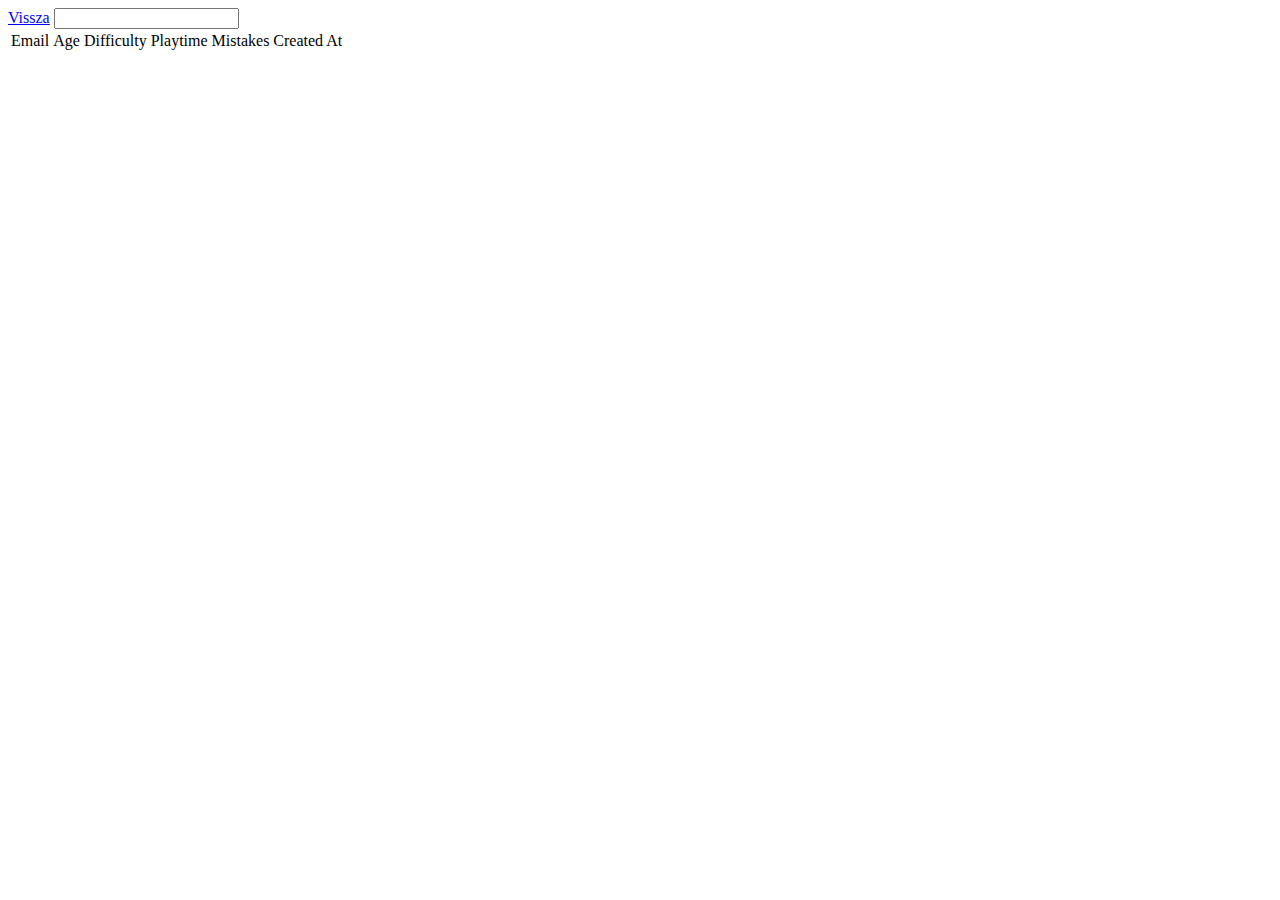
==== eredmeny.html @ 44f3e15c "asd" ====
<!DOCTYPE html>
<html lang="en">
<head>
    <meta charset="UTF-8">
    <meta name="viewport" content="width=device-width, initial-scale=1.0">
    <title>Document</title>
</head>
<body>
    <a href="index.html">Vissza</a>
    <input type="text" name="" id="email">
    <table id="tabla">

    </table>
    <script src="script_e.js"></script>
</body>
</html>
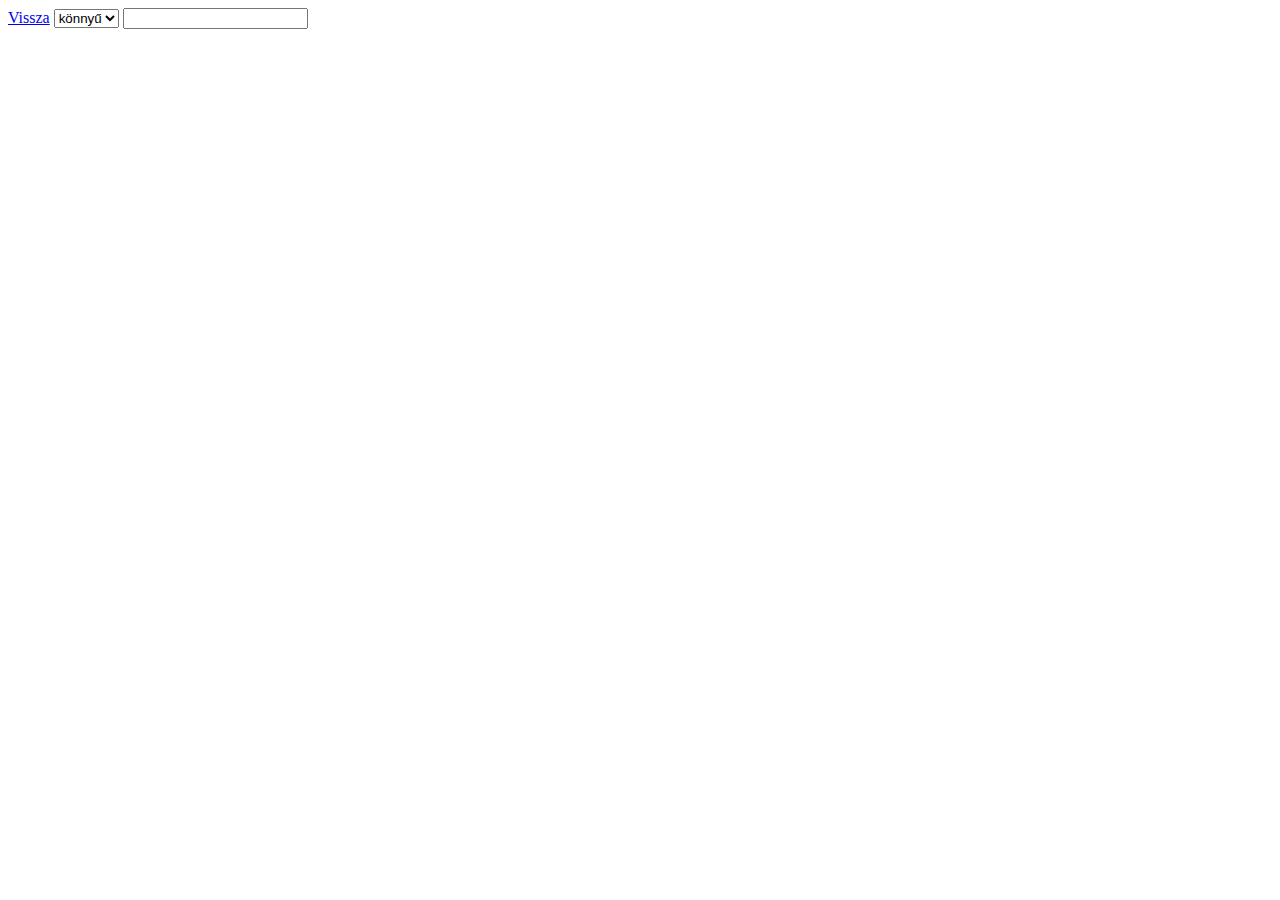
==== commit 0b0820bf: "post/get" ====
--- a/eredmeny.html
+++ b/eredmeny.html
@@ -7,10 +7,18 @@
 </head>
 <body>
     <a href="index.html">Vissza</a>
+
+    <select name="szamok" id="szamok">
+        <option value="1" selected>könnyű</option>
+        <option value="2">normál</option>
+        <option value="3">nehéz</option>
+    </select>
+
     <input type="text" name="" id="email">
     <table id="tabla">
 
     </table>
+
     <script src="script_e.js"></script>
 </body>
 </html>